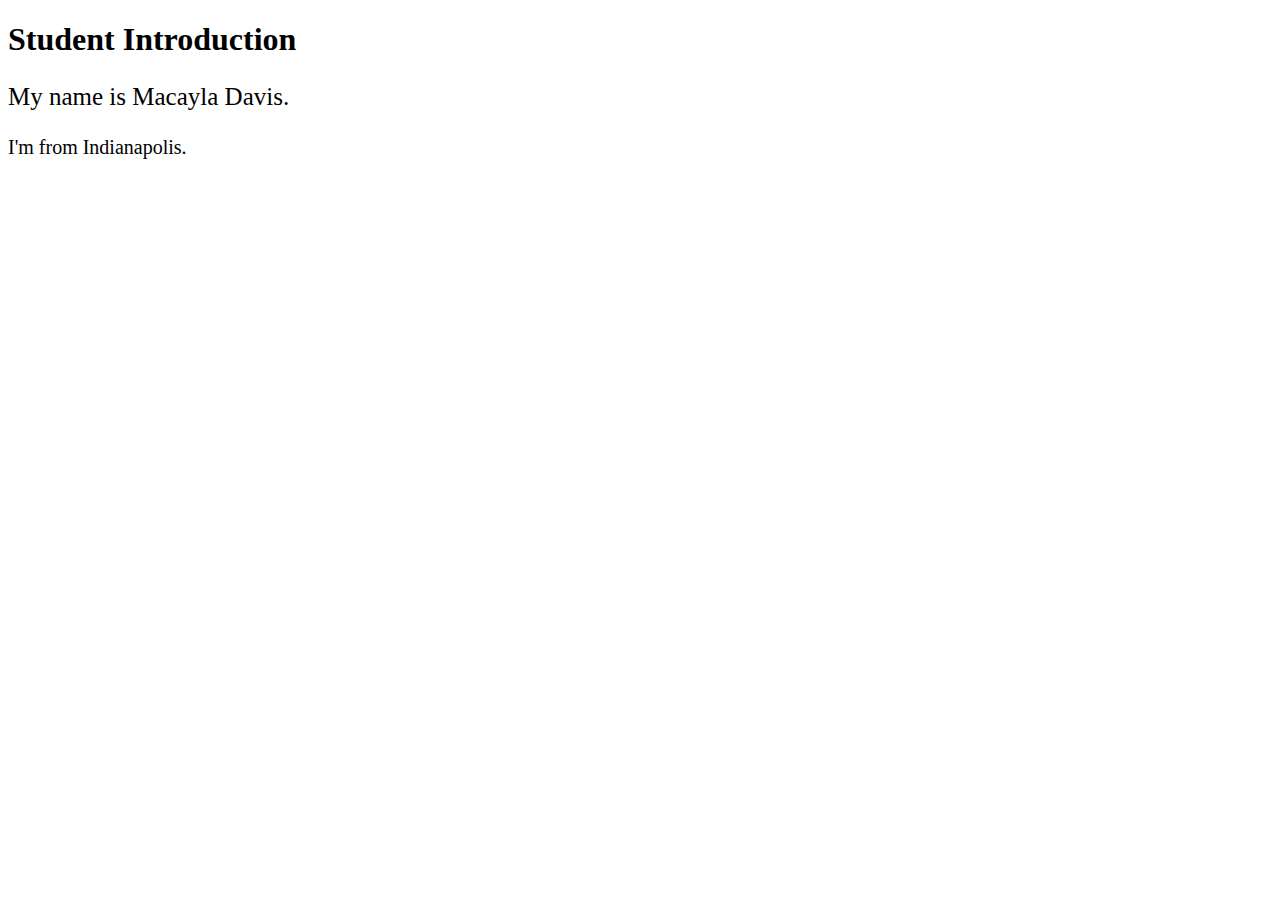
==== gettingstarted.html @ 60e2b122 "Initial commit" ====
<!-- 
TITLE: Getting Started 
AUTHOR: Macayla C. Davis (MCD)
CREATE DATE: 15 January 2024
PURPOSE: To publish first web page for N341 
LAST MODIFIED ON: 15 January 2024
LAST MODIFIED BY: Macayla C. Davis (MCD)
MODIFICATION HISTORY:
No modifications 
-->
<!DOCTYPE html>
<html lang="en">
<head>
    <meta charset="UTF-8">
    <meta name="viewport" content="width=device-width, initial-scale=1.0">
    <title> Getting Started </title>
    <link rel="stylesheet" href="labs/gettingstarted.css">
</head>
<body>
    <h1> Student Introduction </h1>
    <p id="userName"> </p> 
    <p id="userOrgin"> </p> 
    <script src="gettingstarted.js" ></script> 
</body>
</html>
---- labs/gettingstarted.css ----
/*
TITLE: Getting Started 
AUTHOR: Macayla C. Davis (MCD)
CREATE DATE: 15 January 2024
PURPOSE: To publish first web page for N341
LAST MODIFIED ON: 15 January 2024
LAST MODIFIED BY: Macayla C. Davis (MCD)
MODIFICATION HISTORY:
No modifications 
*/


#userName {
    font-size: 25px;


}


#userOrgin { 
    font-size:20px

}
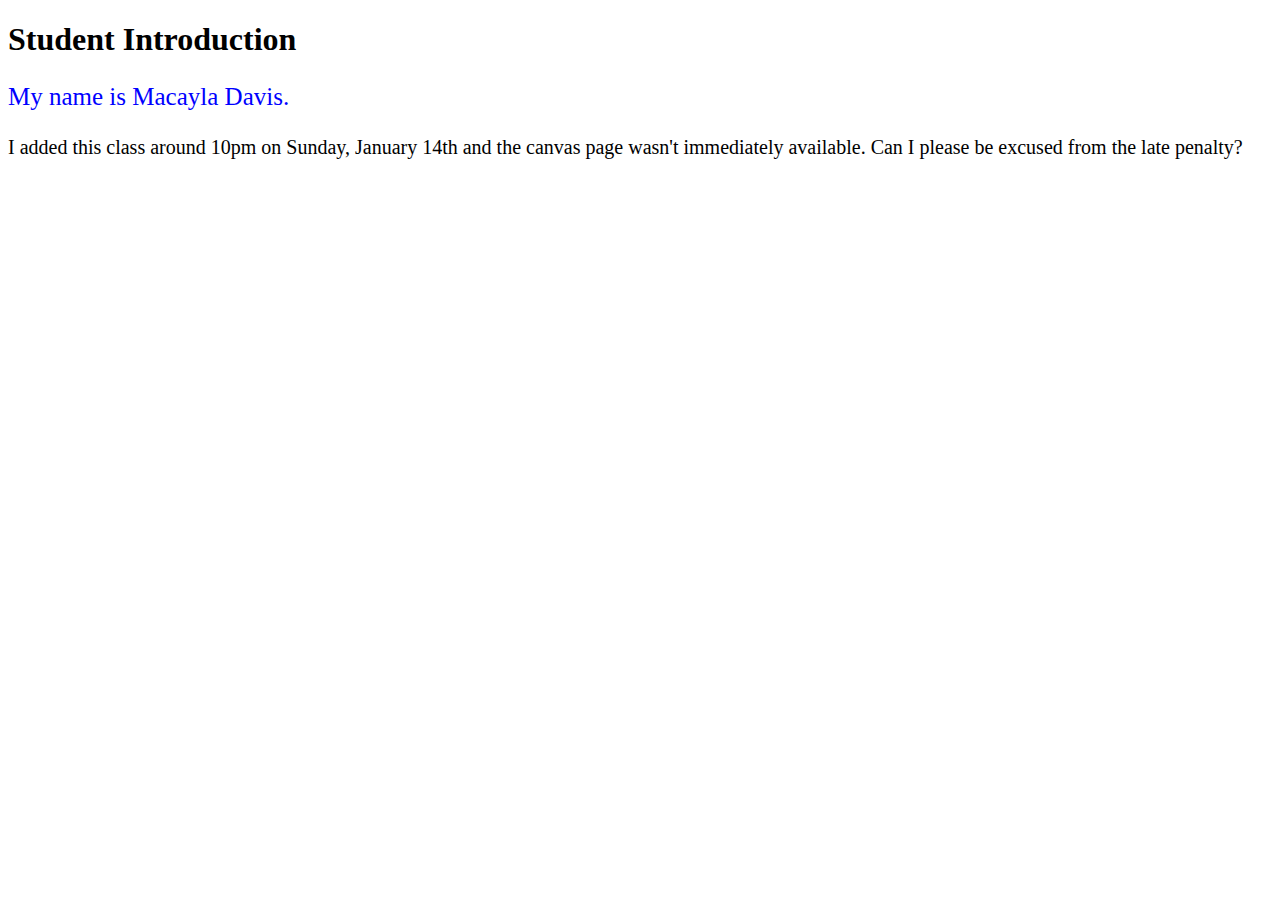
==== commit 8f5c5cbc: "Newest html" ====
--- a/gettingstarted.html
+++ b/gettingstarted.html
@@ -19,7 +19,7 @@
 <body>
     <h1> Student Introduction </h1>
     <p id="userName"> </p> 
-    <p id="userOrgin"> </p> 
+    <p id="userQuestion"> </p> 
     <script src="gettingstarted.js" ></script> 
 </body>
 </html>--- a/labs/gettingstarted.css
+++ b/labs/gettingstarted.css
@@ -12,12 +12,13 @@
 
 #userName {
     font-size: 25px;
+    color: blue;
 
 
 }
 
 
-#userOrgin { 
+#userQuestion { 
     font-size:20px
 
 }